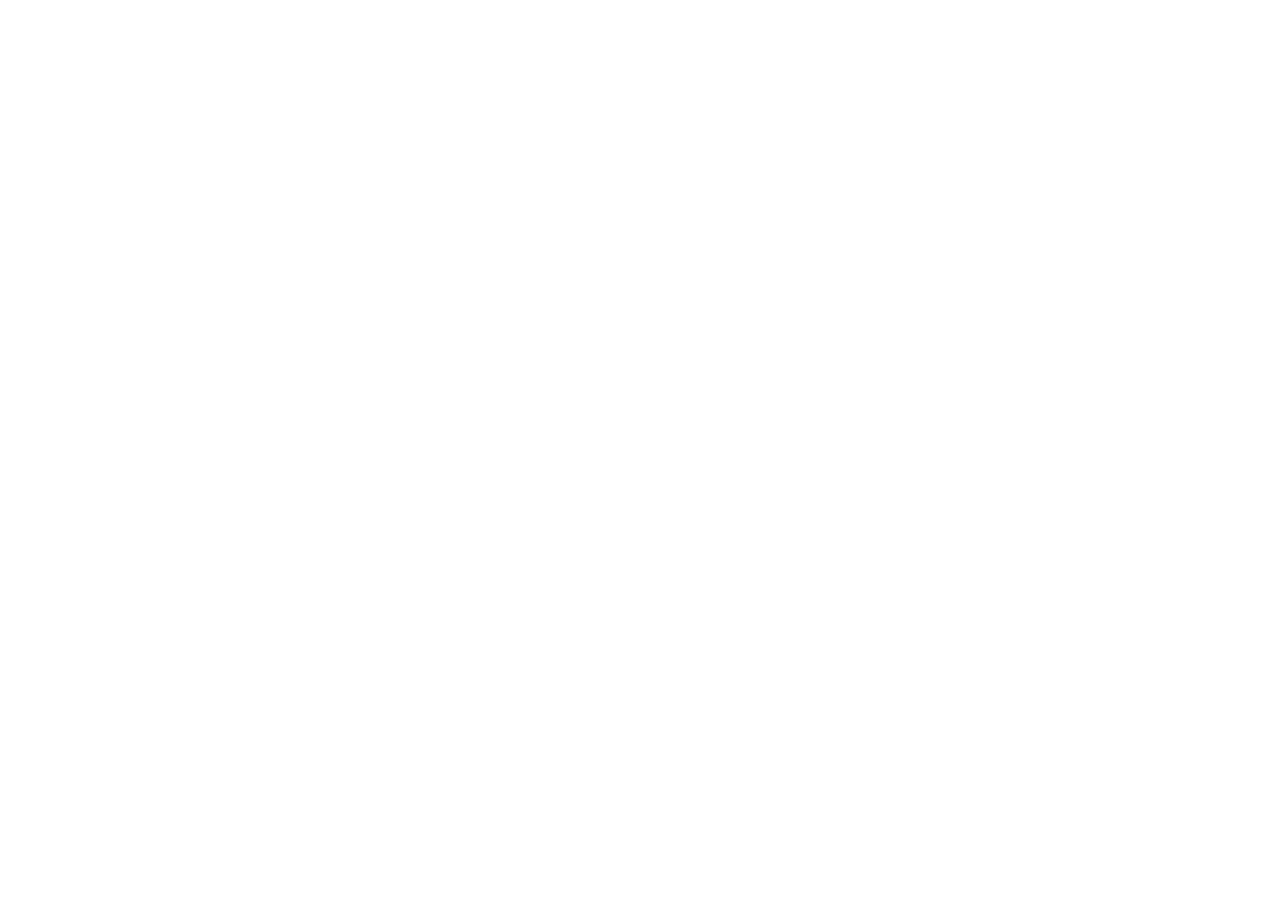
==== landmarks/index.html @ eae13d3b "Starting Lab 6" ====
<!DOCTYPE html>

<html>

	<head>
		<title>Geolocation Map Example</title>
		<meta name="viewport" content="initial-scale=1.0, user-scalable=no" />
		<script type="text/javascript" src="https://maps.googleapis.com/maps/api/js?sensor=true"></script>
		<link rel="stylesheet" href="style.css" />
		
		<script>
			var myLat = 0;
			var myLng = 0;
			var request = new XMLHttpRequest();
			var me = new google.maps.LatLng(myLat, myLng);
			var myOptions = {
						zoom: 13, // The larger the zoom number, the bigger the zoom
						center: me,
						mapTypeId: google.maps.MapTypeId.ROADMAP
					};
			var map;
			var marker;
			var infowindow = new google.maps.InfoWindow();
			
			function init()
			{
				map = new google.maps.Map(document.getElementById("map_canvas"), myOptions);
				getMyLocation();
			}
			
			function getMyLocation() {
				if (navigator.geolocation) { // the navigator.geolocation object is supported on your browser
					navigator.geolocation.getCurrentPosition(function(position) {
						myLat = position.coords.latitude;
						myLng = position.coords.longitude;
						renderMap();
					});
				}
				else {
					alert("Geolocation is not supported by your web browser.  What a shame!");
				}
			}
			function renderMap()
			{
				me = new google.maps.LatLng(myLat, myLng);
				
				// Update map and go there...
				map.panTo(me);
	
				// Create a marker
				marker = new google.maps.Marker({
					position: me,
					title: "Here I Am!"
				});
				marker.setMap(map);
					
				// Open info window on click of marker
				google.maps.event.addListener(marker, 'click', function() {
					infowindow.setContent(marker.title);
					infowindow.open(map, marker);
				});
			}
		</script>
	</head>
	
	<body onload="init()">
		<div id="map_canvas"></div>
	</body>
</html>
---- landmarks/style.css ----
html {
	height: 100%;
	font-family: Helvetica, "Helvetica Neue", Arial, sans-serif;
}

body {
	height: 100%;
	margin: 0px;
	padding: 0px;
}

#map_canvas {
	width: 100%;
	height: 100%;
}
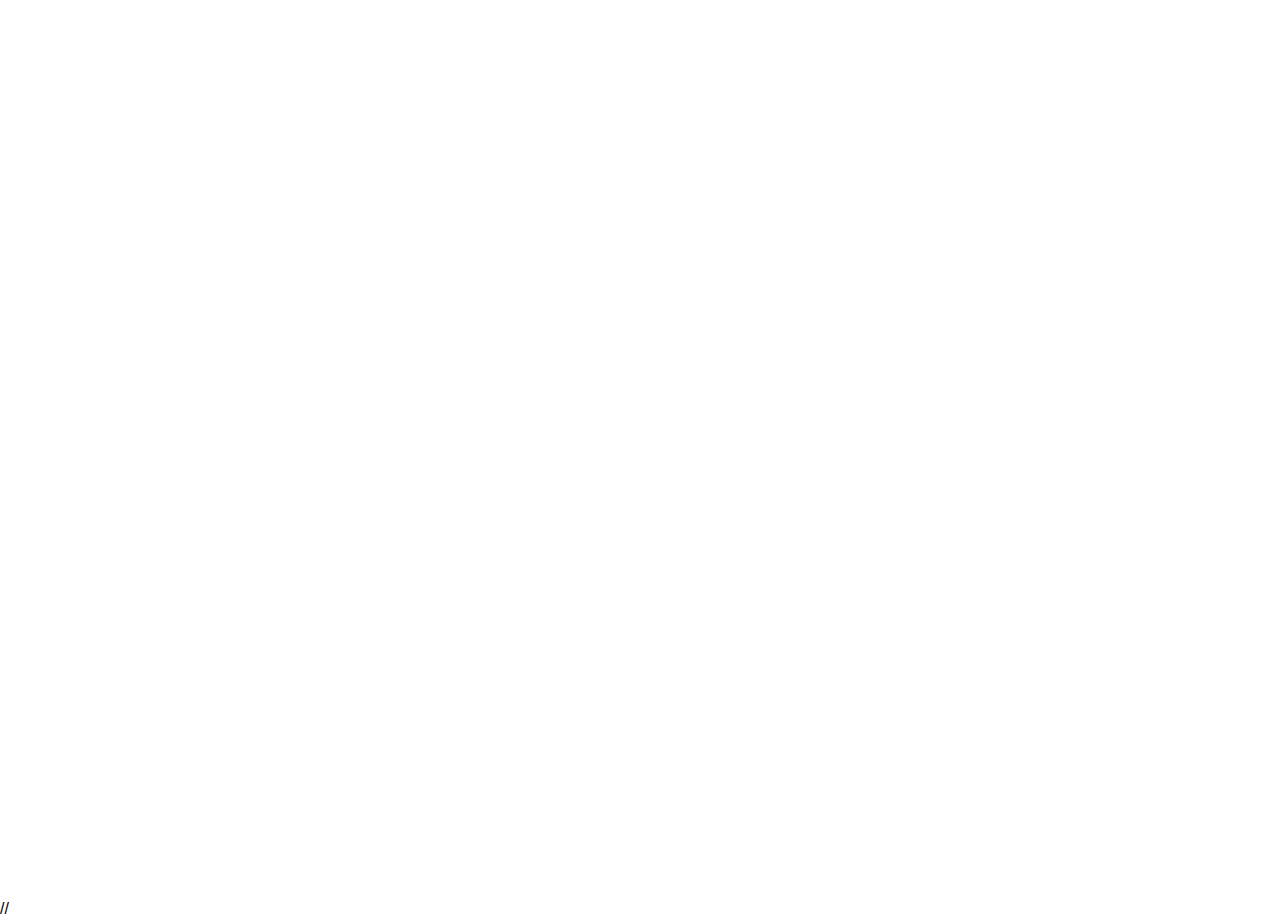
==== commit 4f5cd7d8: "First additions" ====
--- a/landmarks/index.html
+++ b/landmarks/index.html
@@ -3,14 +3,18 @@
 <html>
 
 	<head>
-		<title>Geolocation Map Example</title>
+		<title>Landmarks</title>
 		<meta name="viewport" content="initial-scale=1.0, user-scalable=no" />
 		<script type="text/javascript" src="https://maps.googleapis.com/maps/api/js?sensor=true"></script>
 		<link rel="stylesheet" href="style.css" />
 		
 		<script>
+
+
 			var myLat = 0;
 			var myLng = 0;
+			var username = "PAIGE_DORSEY";
+			var url = "https://defense-in-derpth.herokuapp.com/sendLocation";
 			var request = new XMLHttpRequest();
 			var me = new google.maps.LatLng(myLat, myLng);
 			var myOptions = {
@@ -34,6 +38,7 @@
 						myLat = position.coords.latitude;
 						myLng = position.coords.longitude;
 						renderMap();
+
 					});
 				}
 				else {
@@ -50,7 +55,7 @@
 				// Create a marker
 				marker = new google.maps.Marker({
 					position: me,
-					title: "Here I Am!"
+					title: ("Username:  " + username)
 				});
 				marker.setMap(map);
 					
@@ -60,10 +65,36 @@
 					infowindow.open(map, marker);
 				});
 			}
+
+			var xhttp = new XMLHttpRequest();
+
+
+			function post() {
+
+ 				var xhttp = new XMLHttpRequest();
+  				xhttp.onreadystatechange = function() {
+    			
+    			if (xhttp.readyState == 4 && xhttp.status == 200) {
+      				document.getElementById("post").innerHTML = xhttp.responseText;
+      				console.log(xhttp.responseText);
+
+    			}
+  			};
+
+  			xhttp.open("POST", url, true);
+  			xhttp.send("login=username&lat=myLat&lng=myLng");
+			}
+
+			post();
+
 		</script>
 	</head>
 	
 	<body onload="init()">
 		<div id="map_canvas"></div>
+		<div id="post"></div>
+	//	<div id="get"></div>
+
+
 	</body>
 </html>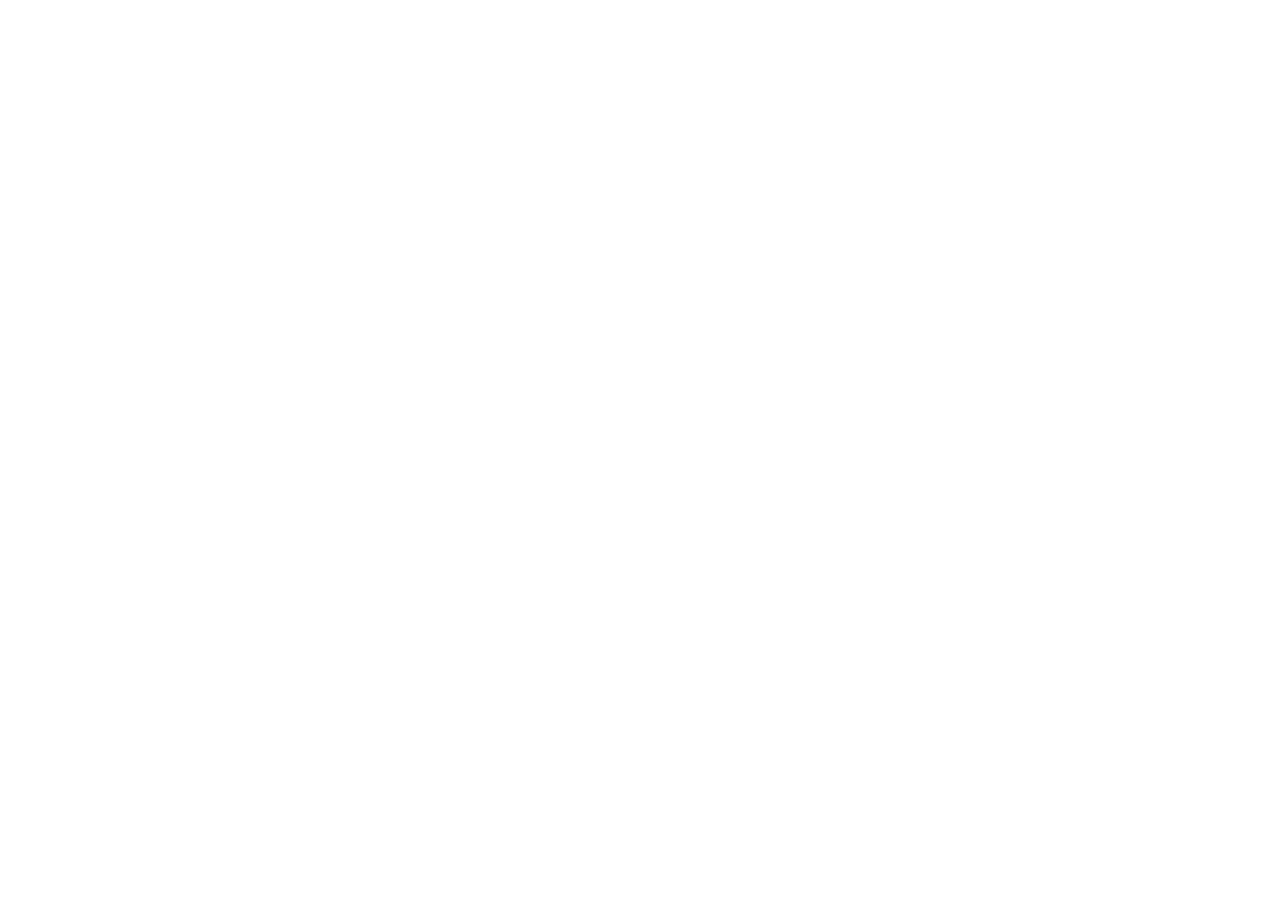
==== commit c7625364: "Map works" ====
--- a/landmarks/index.html
+++ b/landmarks/index.html
@@ -9,11 +9,13 @@
 		<link rel="stylesheet" href="style.css" />
 		
 		<script>
-
-
 			var myLat = 0;
 			var myLng = 0;
 			var username = "PAIGE_DORSEY";
+
+			var user_markers = [];
+			var landmark_markers = [];
+
 			var url = "https://defense-in-derpth.herokuapp.com/sendLocation";
 			var request = new XMLHttpRequest();
 			var me = new google.maps.LatLng(myLat, myLng);
@@ -29,6 +31,7 @@
 			function init()
 			{
 				map = new google.maps.Map(document.getElementById("map_canvas"), myOptions);
+
 				getMyLocation();
 			}
 			
@@ -38,7 +41,6 @@
 						myLat = position.coords.latitude;
 						myLng = position.coords.longitude;
 						renderMap();
-
 					});
 				}
 				else {
@@ -51,11 +53,162 @@
 				
 				// Update map and go there...
 				map.panTo(me);
+
 	
 				// Create a marker
+
+				post();
+
+			}
+			var xhttp = new XMLHttpRequest();
+			
+
+
+			function post() {
+
+
+            var xhttp = new XMLHttpRequest();
+            xhttp.onreadystatechange = function () {
+
+                if (xhttp.readyState == 4 && xhttp.status == 200) {
+                    document.getElementById("post").innerHTML = xhttp.responseText;
+                    var message = JSON.parse(xhttp.responseText);
+
+//Pinning the users
+console.log(message);
+                    for (j = 0; j < message.people.length; j++) {
+
+                     if (message.people[j].login !== username){
+
+                    
+                    	 
+                        var user_lat = message.people[j].lat;
+                        var user_lng = message.people[j].lng;
+                        var user_login = message.people[j].login;
+
+                    }
+
+						Number.prototype.toRad = function() {
+						   return this * Math.PI / 180;
+						}
+
+						var lat2 = myLat; 
+						var lon2 =  myLng; 
+						var lat1 = user_lat; 
+						var lon1 =  user_lng; 
+
+						var R = 6371/1.60934; // km 
+						//has a problem with the .toRad() method below.
+						var x1 = lat2-lat1;
+						var dLat = x1.toRad();  
+						var x2 = lon2-lon1;
+						var dLon = x2.toRad();  
+						var a = Math.sin(dLat/2) * Math.sin(dLat/2) + 
+						                Math.cos(lat1.toRad()) * Math.cos(lat2.toRad()) * 
+						                Math.sin(dLon/2) * Math.sin(dLon/2);  
+						var c = 2 * Math.atan2(Math.sqrt(a), Math.sqrt(1-a)); 
+						var d = R * c; 
+
+					
+
+
+                        var image_1 = {
+                            url: "user_pin.png", // url
+                            scaledSize: new google.maps.Size(20, 30), // scaled size
+                        };
+
+                        var user_myLatLng = {lat: user_lat, lng: user_lng};
+
+                        user_markers.push(new google.maps.Marker({
+                            map: map,
+                            position: user_myLatLng,
+                            title: ("Username: " + user_login + "<br>" + "is " + d + " mile(s)" + "<br>" + "away from me."),
+                            animation: google.maps.Animation.DROP,
+                            icon: image_1
+                        }));
+                   	 
+
+						google.maps.event.addListener(user_markers[j], 'click', (function(marker) {
+    						return function(){
+    						infowindow.setContent(marker.title);
+    						infowindow.open(map, marker);
+				        }})(user_markers[j]));
+                    }
+
+//Pinning the landmarks
+
+						var lat1 = message.landmarks[0].geometry.coordinates[1];
+                        var lon1 = message.landmarks[0].geometry.coordinates[0];
+                        var lat2 = myLat; 
+						var lon2 =  myLng; 
+
+                        Number.prototype.toRad = function() {
+						   return this * Math.PI / 180;
+						}
+						          var polyline = new google.maps.Polyline({
+                        	path: [{lat: myLat, lng: myLng},
+                        		   {lat: message.landmarks[0].geometry.coordinates[1], lng: message.landmarks[0].geometry.coordinates[0]}],
+                        	geodesic: true,
+                        	strokeColor: '#FF0000',
+                        	strokeWeight: 5
+                        });
+
+                        polyline.setMap(map);
+
+
+
+
+						var R = 6371/1.60934; // km 
+						//has a problem with the .toRad() method below.
+						var x1 = lat2-lat1;
+						var dLat = x1.toRad();  
+						var x2 = lon2-lon1;
+						var dLon = x2.toRad();  
+						var a = Math.sin(dLat/2) * Math.sin(dLat/2) + 
+						                Math.cos(lat1.toRad()) * Math.cos(lat2.toRad()) * 
+						                Math.sin(dLon/2) * Math.sin(dLon/2);  
+						var c = 2 * Math.atan2(Math.sqrt(a), Math.sqrt(1-a)); 
+						var d = R * c; 
+
+
+                    for (k = 0; k < message.landmarks.length; k++) {
+
+
+                        var landmark_lat = message.landmarks[k].geometry.coordinates[1];
+                        var landmark_lng = message.landmarks[k].geometry.coordinates[0];
+                        var landmark_details = message.landmarks[k].properties.Details;
+                        
+                  		
+
+
+
+
+                        var image_2 = {
+                            url: "landmark_pin.png", 
+                            scaledSize: new google.maps.Size(30, 30), // scaled size
+                        };
+
+                        var landmark_myLatLng = {lat: landmark_lat, lng: landmark_lng};
+
+                        landmark_markers.push(new google.maps.Marker({
+                            map: map,
+                            position: landmark_myLatLng,
+                            title: (landmark_details),
+                            animation: google.maps.Animation.DROP,
+                            icon: image_2
+                        }));
+
+						google.maps.event.addListener(landmark_markers[k], 'click', (function(marker) {
+    						return function(){
+    						infowindow.setContent(marker.title);
+    						infowindow.open(map, marker);
+				        }})(landmark_markers[k]));
+
+
 				marker = new google.maps.Marker({
 					position: me,
-					title: ("Username:  " + username)
+
+					title: ("Username:  " + username + "<br>" + "Closest Historic Landmark:" + "<br>" + "Name: "  + message.landmarks[0].properties.Location_Name + "<br>" + "Distance: " + d + " mile(s) away")
 				});
 				marker.setMap(map);
 					
@@ -64,28 +217,25 @@
 					infowindow.setContent(marker.title);
 					infowindow.open(map, marker);
 				});
-			}
-
-			var xhttp = new XMLHttpRequest();
-
-
-			function post() {
-
- 				var xhttp = new XMLHttpRequest();
-  				xhttp.onreadystatechange = function() {
-    			
-    			if (xhttp.readyState == 4 && xhttp.status == 200) {
-      				document.getElementById("post").innerHTML = xhttp.responseText;
-      				console.log(xhttp.responseText);
-
-    			}
-  			};
-
-  			xhttp.open("POST", url, true);
-  			xhttp.send("login=username&lat=myLat&lng=myLng");
-			}
-
-			post();
+
+
+
+
+                    }                   
+                }
+            };
+			
+  
+
+   
+            xhttp.open("POST", url, true);
+
+            var strFinal = "login=" + username + "&lat=" + myLat + "&lng=" + myLng;
+            var params = strFinal;
+            xhttp.setRequestHeader("Content-type", "application/x-www-form-urlencoded");
+            xhttp.send(params);
+        }
+
 
 		</script>
 	</head>
@@ -93,8 +243,7 @@
 	<body onload="init()">
 		<div id="map_canvas"></div>
 		<div id="post"></div>
-	//	<div id="get"></div>
-
+	
 
 	</body>
 </html>